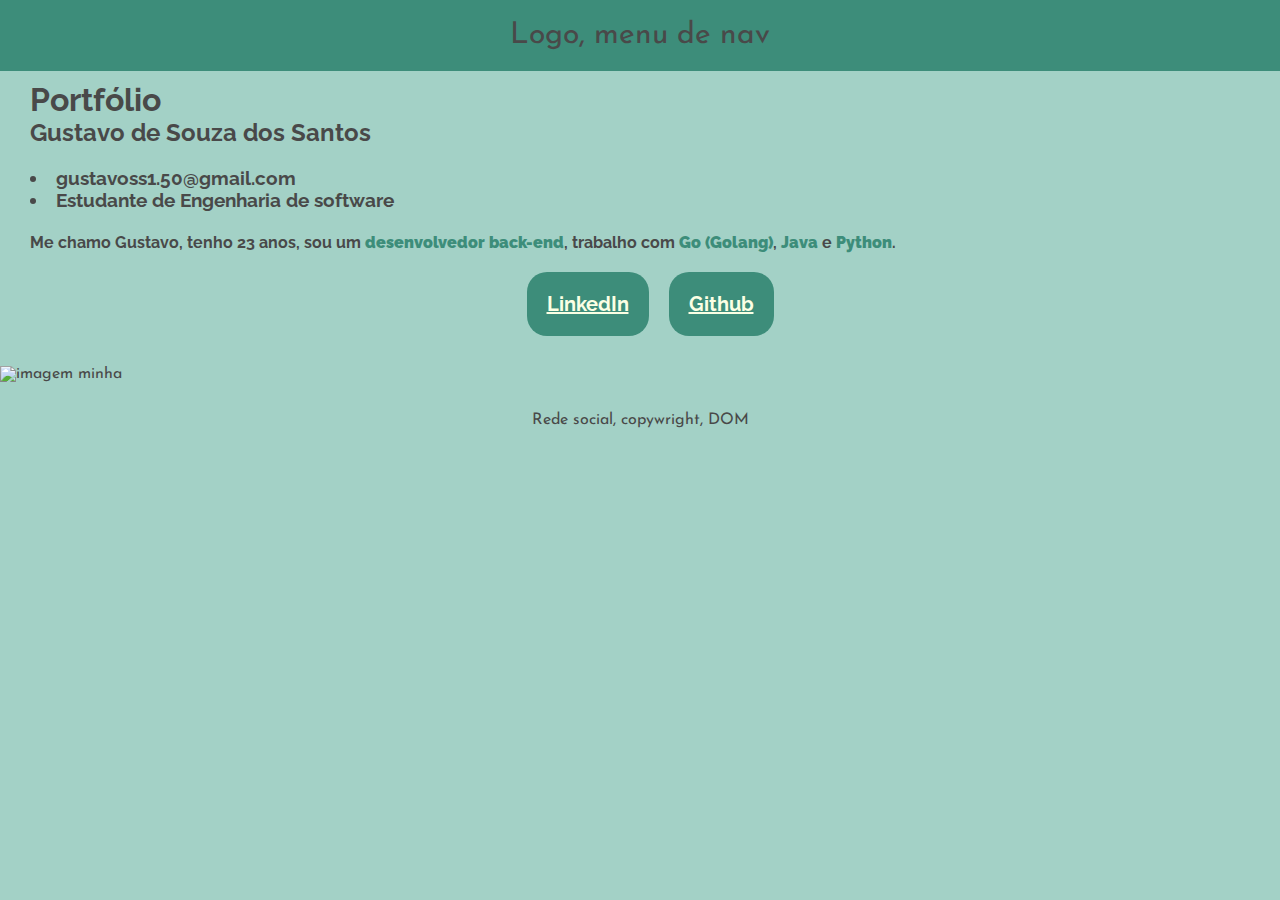
==== Portfolio/base.html @ 5c4f6b04 "Corrigindo estrutura do projeto" ====
<!DOCTYPE>
<html lang="pt-br">
<head>
    <meta charset="UTF-8">
    <meta http-equiv="X-UA-Compatible" content="IE=edge">
    <meta name="viewport" content="width=device-width, initial-scale=1.0">
    <link rel="preconnect" href="https://fonts.googleapis.com">
    <link rel="preconnect" href="https://fonts.gstatic.com" crossorigin>
    <link href="https://fonts.googleapis.com/css2?family=Josefin+Sans:ital,wght@0,100..700;1,100..700&family=Raleway:ital,wght@0,100..900;1,100..900&display=swap" rel="stylesheet">
    
    <title>Portfólio</title>

    <link rel="stylesheet" href="styles.css">

</head>

<body> 
    <header class="navBar">
        Logo, menu de nav
    </header>
    <main>
        <div class="basics">
            <h1>Portfólio</h1>
            <h2>Gustavo de Souza dos Santos</h2>
        </div>
        <div class="summary">
            <h3>
                    <li>gustavoss1.50@gmail.com</li> 
                    <li>Estudante de Engenharia de software</li> <br>
            </h3>
            <h4>
                <p>Me chamo Gustavo, tenho 23 anos, sou um <strong>desenvolvedor back-end</strong>, 
                    trabalho com <strong>Go (Golang)</strong>, <strong> Java</strong> e <strong>Python</strong>.
                </p>
            </h4>
            <h5 class="redes">
                <p>
                    <a href="https://www.linkedin.com/in/gustavo-de-souza-124b26194/">LinkedIn</a>
                <p> 
                    <a href="https://github.com/Gustavoss150">Github</a>
                </p>
            </h5>
        </div>
        <div>
            <img class="img" src="https://media.licdn.com/dms/image/v2/C4D16AQHaGMLJXAcGrg/profile-displaybackgroundimage-shrink_350_1400/profile-displaybackgroundimage-shrink_350_1400/0/1646069697845?e=1747872000&v=beta&t=0_wLVAkataXTGaujjzbZCTM-3qC8n65eGiPtzNEtO-4"alt="imagem minha">
        </div>

    </main>
<footer>
    Rede social, copywright, DOM
</footer>
</body>
</html>
---- Portfolio/styles.css ----
/* cores: https://colorhunt.co/palette/3d8d7ab3d8a8fbffe4a3d1c6 */

* {
    padding: 0;
    margin: 0;
}

body {
    background-color:#A3D1C6;
    font-family:Josefin Sans, sans-serif;
    color: rgb(73, 73, 73);
}

.navBar {
    font-family: Josefin Sans, sans-serif;
    font-size: 30px;
    text-align: center;
    background-color: #3D8D7A;
    padding-top: 20px;
    padding-bottom: 20px;
}

.basics {    
    font-family:Raleway, sans-serif;
    color: rgb(73, 73, 73);
    padding: 10px;
    margin-left: 20px;
}

.summary {
    font-family:Raleway, sans-serif;
    padding: 10px;
    margin-left: 20px;
}

strong {
    color: #3D8D7A;
}

.redes {
    display: flex;
    flex-direction: row;
    justify-content: center;
    align-items: center;
    gap: 20px; /* espaçamento entre elementos */
    padding: 1px;
    padding-bottom: 20px;
    padding-top: 20px;
    margin: 20px;
}

a {
    text-align: center;
    font-size: 20px;
    background-color: #3D8D7A;
    border-top-left-radius: 20px;
    border-bottom-left-radius: 20px;
    border-top-right-radius: 20px;
    border-bottom-right-radius: 20px;
    padding-left: 20px;
    padding-right: 20px;
    padding-top: 20px;
    padding-bottom: 20px;
    color: #FBFFE4;
    
}

.img {
    border-style: #B3D8A8;
    object-position: center
}


footer {
    padding-top: 30px;
    text-align: center;
}
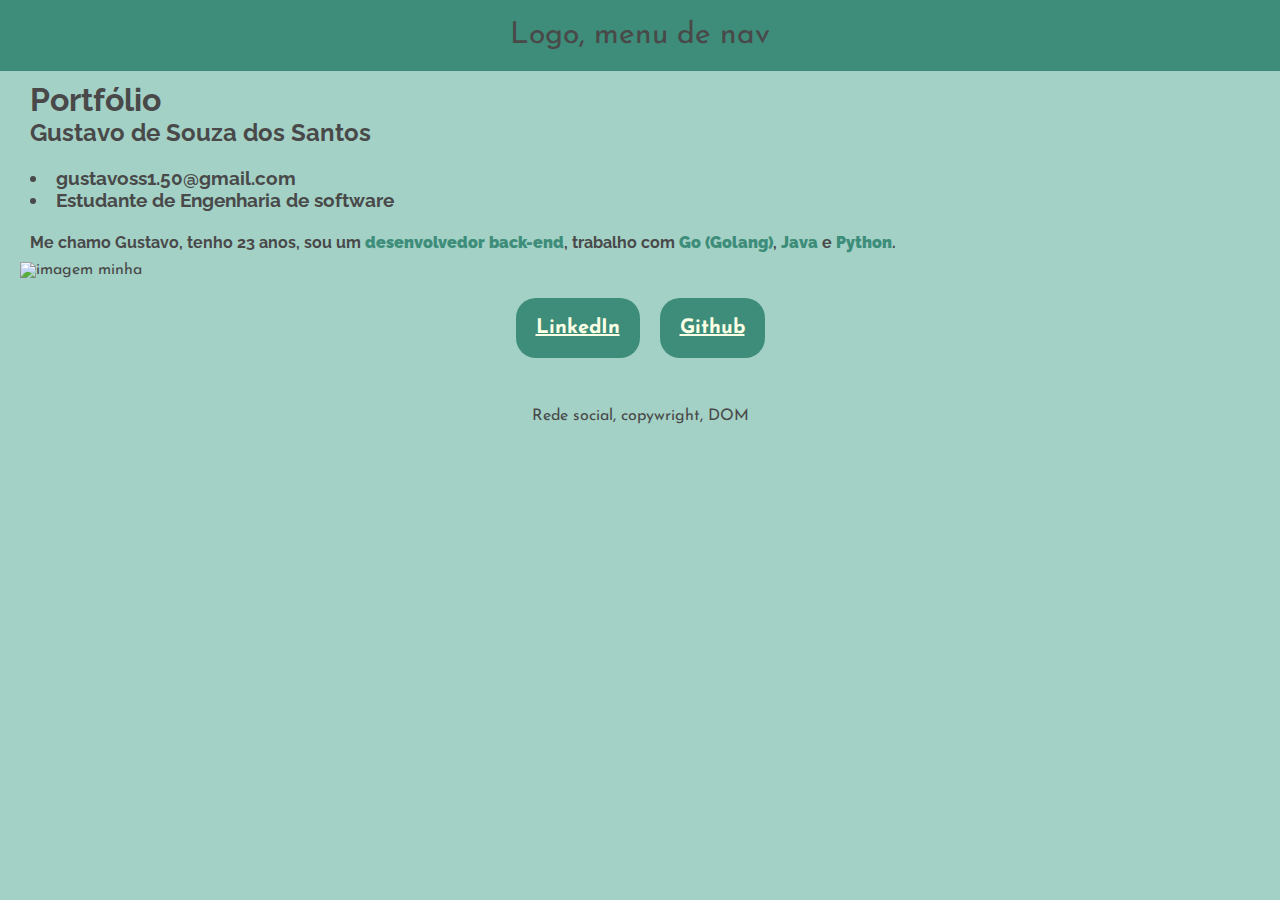
==== commit 2ac44023: "img agora é uma classe" ====
--- a/Portfolio/base.html
+++ b/Portfolio/base.html
@@ -33,6 +33,10 @@
                     trabalho com <strong>Go (Golang)</strong>, <strong> Java</strong> e <strong>Python</strong>.
                 </p>
             </h4>
+        </div>
+        <div class="img">
+            <img src="https://media.licdn.com/dms/image/v2/C4D16AQHaGMLJXAcGrg/profile-displaybackgroundimage-shrink_350_1400/profile-displaybackgroundimage-shrink_350_1400/0/1646069697845?e=1747872000&v=beta&t=0_wLVAkataXTGaujjzbZCTM-3qC8n65eGiPtzNEtO-4"alt="imagem minha">
+        </div>
             <h5 class="redes">
                 <p>
                     <a href="https://www.linkedin.com/in/gustavo-de-souza-124b26194/">LinkedIn</a>
@@ -40,10 +44,6 @@
                     <a href="https://github.com/Gustavoss150">Github</a>
                 </p>
             </h5>
-        </div>
-        <div>
-            <img class="img" src="https://media.licdn.com/dms/image/v2/C4D16AQHaGMLJXAcGrg/profile-displaybackgroundimage-shrink_350_1400/profile-displaybackgroundimage-shrink_350_1400/0/1646069697845?e=1747872000&v=beta&t=0_wLVAkataXTGaujjzbZCTM-3qC8n65eGiPtzNEtO-4"alt="imagem minha">
-        </div>
 
     </main>
 <footer>
--- a/Portfolio/styles.css
+++ b/Portfolio/styles.css
@@ -67,7 +67,8 @@
 
 .img {
     border-style: #B3D8A8;
-    object-position: center
+    text-align: left;
+    margin-left: 20px;
 }
 
 
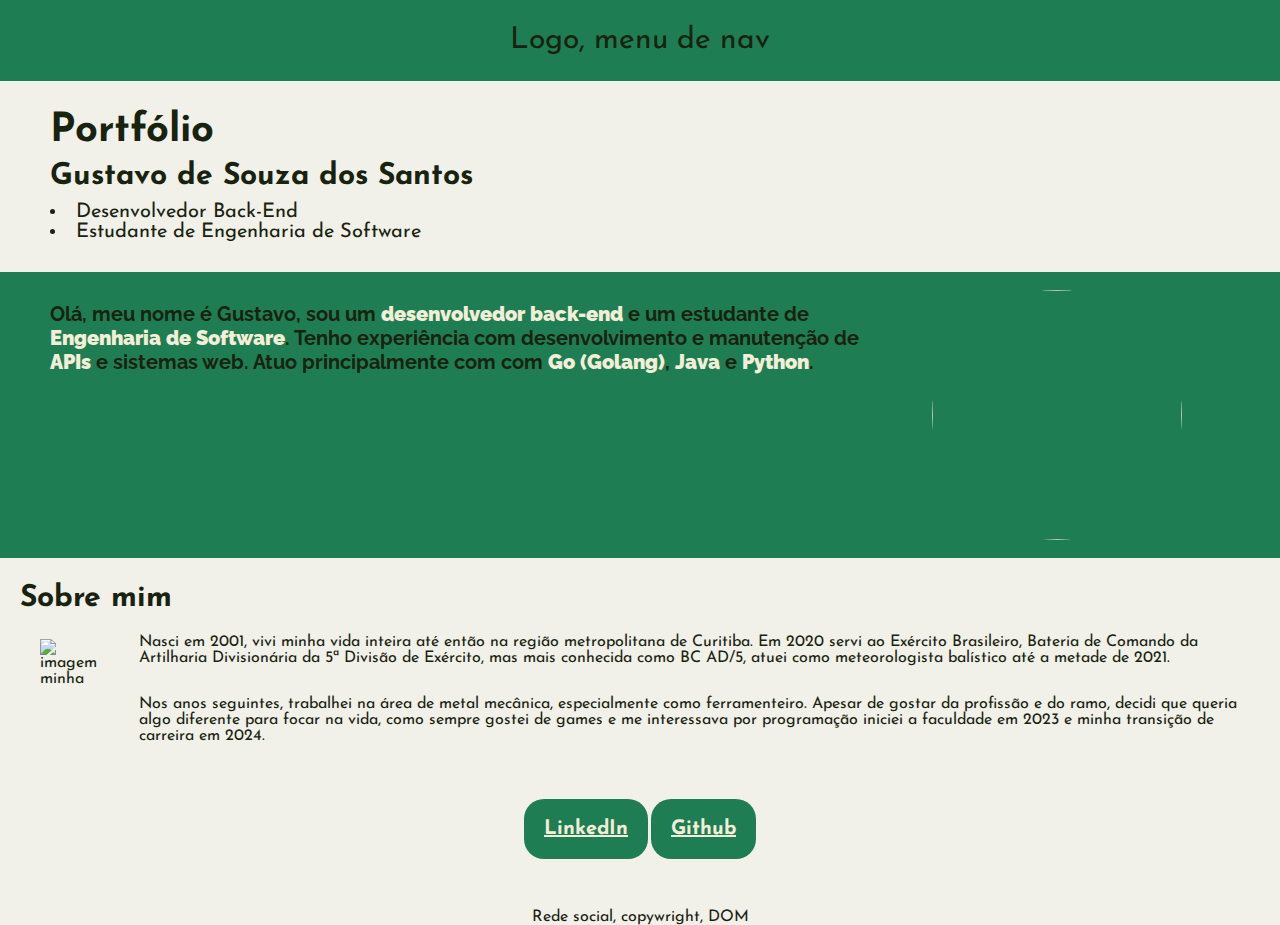
==== commit f0dd8f61: "fotos organizadas" ====
--- a/Portfolio/base.html
+++ b/Portfolio/base.html
@@ -22,28 +22,59 @@
         <div class="basics">
             <h1>Portfólio</h1>
             <h2>Gustavo de Souza dos Santos</h2>
+            <li>Desenvolvedor Back-End</li> 
+            <li>Estudante de Engenharia de Software</li>
         </div>
-        <div class="summary">
-            <h3>
-                    <li>gustavoss1.50@gmail.com</li> 
-                    <li>Estudante de Engenharia de software</li> <br>
-            </h3>
-            <h4>
-                <p>Me chamo Gustavo, tenho 23 anos, sou um <strong>desenvolvedor back-end</strong>, 
-                    trabalho com <strong>Go (Golang)</strong>, <strong> Java</strong> e <strong>Python</strong>.
-                </p>
-            </h4>
+        <div class="designIntro">
+            <div class="left">
+                <div class="summary">
+                    <h4>
+                        <p>Olá, meu nome é Gustavo, sou um <strong>desenvolvedor back-end</strong> e um
+                            estudante de <strong>Engenharia de Software</strong>. Tenho experiência com
+                            desenvolvimento e manutenção de <strong>APIs</strong> e sistemas web. Atuo principalmente com
+                            com <strong>Go (Golang)</strong>, <strong> Java</strong> e <strong>Python</strong>.
+                        </p>
+                    </h4>
+                </div>
+            </div>
+            <div class="right">
+                <div class="imgIntro">
+                    <img src="https://media-gru2-1.cdn.whatsapp.net/v/t61.24694-24/339700109_1380459985848697_5154722612166984527_n.jpg?ccb=11-4&oh=01_Q5AaIa3R7pEZ3IUFp9tl6qn7iLWrKlg1HKiWbxcK92BHx4yX&oe=67F68743&_nc_sid=5e03e0&_nc_cat=102">
+                </div>
+            </div>
         </div>
-        <div class="img">
-            <img src="https://media.licdn.com/dms/image/v2/C4D16AQHaGMLJXAcGrg/profile-displaybackgroundimage-shrink_350_1400/profile-displaybackgroundimage-shrink_350_1400/0/1646069697845?e=1747872000&v=beta&t=0_wLVAkataXTGaujjzbZCTM-3qC8n65eGiPtzNEtO-4"alt="imagem minha">
+        <div class="designAboutMe">
+            <div class="aboutMe">
+                <h5>Sobre mim</h5>
+                <div class="aboutMe-content"> <!-- Novo container para imagem + texto -->
+                    <div class="imgArmy">
+                        <img src="https://media.licdn.com/dms/image/v2/C4D16AQHaGMLJXAcGrg/profile-displaybackgroundimage-shrink_350_1400/profile-displaybackgroundimage-shrink_350_1400/0/1646069697845?e=1747872000&v=beta&t=0_wLVAkataXTGaujjzbZCTM-3qC8n65eGiPtzNEtO-4" alt="imagem minha">
+                    </div>
+                    <div class="aboutMe-text">
+                        <p>
+                            Nasci em 2001, vivi minha vida inteira até então na região metropolitana de Curitiba.
+                            Em 2020 servi ao Exército Brasileiro, Bateria de Comando da Artilharia Divisionária
+                            da 5ª Divisão de Exército, mas mais conhecida como BC AD/5, atuei como meteorologista balístico
+                            até a metade de 2021.
+                        </p>
+                        <p>
+                            Nos anos seguintes, trabalhei na área de metal mecânica, especialmente como ferramenteiro.
+                            Apesar de gostar da profissão e do ramo, decidi que queria algo diferente para focar na vida,
+                            como sempre gostei de games e me interessava por programação iniciei a faculdade em 2023
+                            e minha transição de carreira em 2024.
+                        </p>
+                    </div>
+                </div>
+            </div>
         </div>
-            <h5 class="redes">
-                <p>
+
+        </div>
+            <h6 class="redes">
+                <div class="redeBtn">
                     <a href="https://www.linkedin.com/in/gustavo-de-souza-124b26194/">LinkedIn</a>
-                <p> 
                     <a href="https://github.com/Gustavoss150">Github</a>
-                </p>
-            </h5>
+                </div>
+            </h6>
 
     </main>
 <footer>
--- a/Portfolio/styles.css
+++ b/Portfolio/styles.css
@@ -6,35 +6,70 @@
 }
 
 body {
-    background-color:#A3D1C6;
+    background-color: #F1F0E9;
     font-family:Josefin Sans, sans-serif;
-    color: rgb(73, 73, 73);
+    color: #18230F;
 }
 
 .navBar {
     font-family: Josefin Sans, sans-serif;
     font-size: 30px;
     text-align: center;
-    background-color: #3D8D7A;
-    padding-top: 20px;
-    padding-bottom: 20px;
+    background-color: #1F7D53;
+    padding-top: 25px;
+    padding-bottom: 25px;
 }
 
 .basics {    
-    font-family:Raleway, sans-serif;
-    color: rgb(73, 73, 73);
-    padding: 10px;
+    font-family: Josefin Sans, sans-serif;
+    font-size: 20px;
+    color: #18230F;
+    padding: 30px;
     margin-left: 20px;
+}
+
+.basics h1 {
+    padding-bottom: 10px;
+}
+.basics h2 {
+    padding-bottom: 10px;
+}
+
+.designIntro {
+    display: flex;
+    flex-direction: row; /* Coloca os itens na horizontal*/
+    background-color: #1F7D53;
+}
+
+.designIntro .left {
+    text-align: left;
+}
+
+.designIntro .right .imgIntro {
+    text-align: right;
+}
+
+
+.designIntro .right .imgIntro img {
+    width: 250px;
+    height: 250px;
+    text-align: right;
+    padding: 18px;
+    object-fit: cover;
+    border-radius: 50%;
+    margin-right: 80px;
 }
 
 .summary {
     font-family:Raleway, sans-serif;
-    padding: 10px;
+    font-size: 20px;
+    padding: 30px;
     margin-left: 20px;
+
 }
 
 strong {
-    color: #3D8D7A;
+    color: #F2EED7;
 }
 
 .redes {
@@ -49,10 +84,16 @@
     margin: 20px;
 }
 
+.redes a:hover {
+    background-color: #255F38;
+    transition: 0.3s;
+    cursor: pointer;    
+}
+
 a {
     text-align: center;
     font-size: 20px;
-    background-color: #3D8D7A;
+    background-color: #1F7D53;
     border-top-left-radius: 20px;
     border-bottom-left-radius: 20px;
     border-top-right-radius: 20px;
@@ -61,14 +102,38 @@
     padding-right: 20px;
     padding-top: 20px;
     padding-bottom: 20px;
-    color: #FBFFE4;
-    
+    color: #F2EED7;
 }
 
-.img {
-    border-style: #B3D8A8;
+.aboutMe {
+    padding: 20px;
+    display: flex;
+    flex-direction: column;
+}
+
+.aboutMe-content {
+    display: flex;
+    gap: 5px; /* Espaço entre imagem e texto */
+    align-items: flex-start; /* Alinha no topo */
+}
+
+.aboutMe h5{
+    font-size: 30px;
+    padding-top: 5px;
+    padding-bottom: 5px;
+}
+
+.aboutMe p {
+    justify-content: center;
     text-align: left;
-    margin-left: 20px;
+    padding: 15px;
+}
+
+.imgArmy {
+    height: 50px;
+    border-style: #C1CFA1;
+    text-align: left;
+    padding: 20px;
 }
 
 
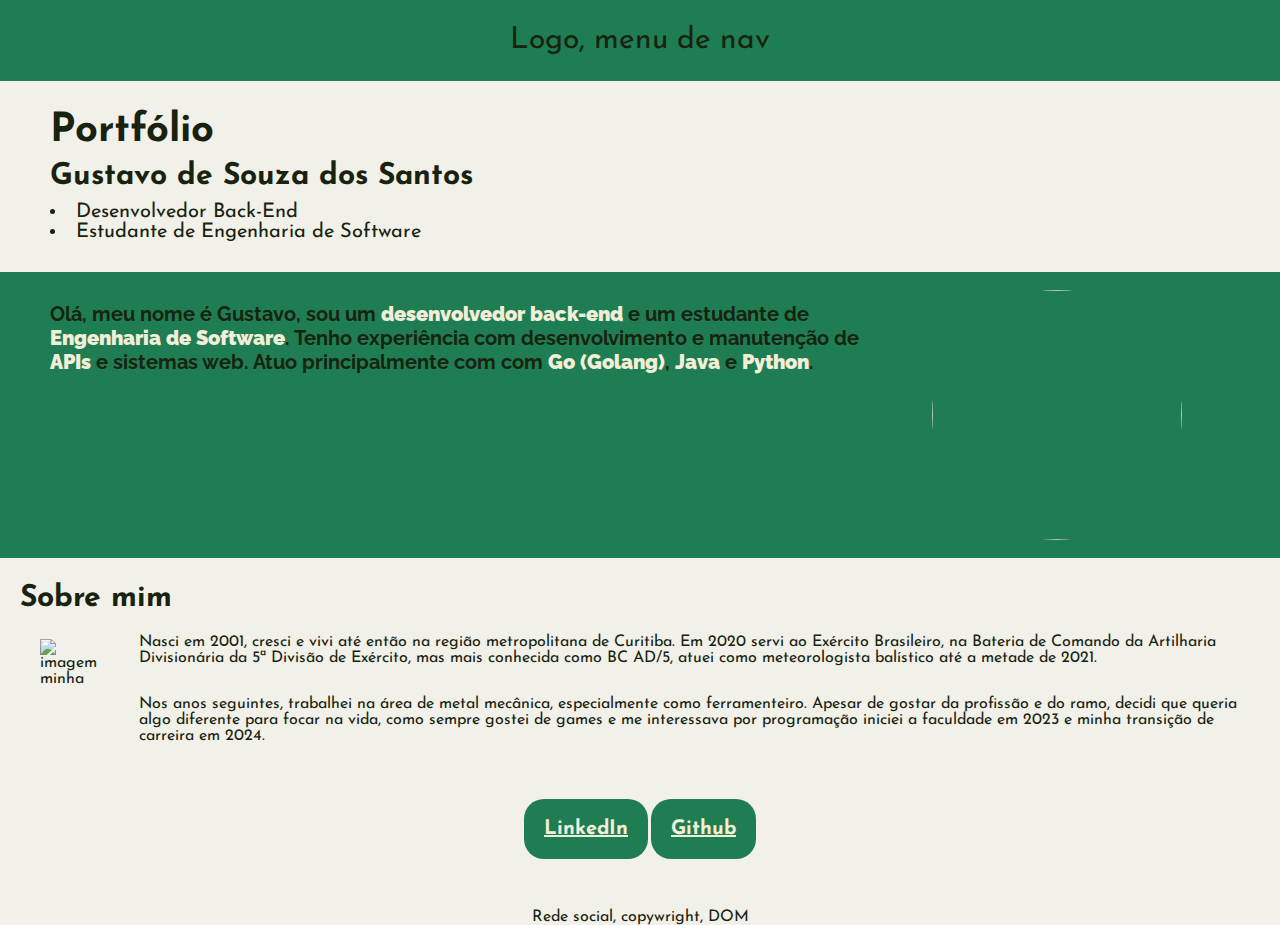
==== commit 13f0bb4b: "fotos organizadas e texto" ====
--- a/Portfolio/base.html
+++ b/Portfolio/base.html
@@ -52,8 +52,8 @@
                     </div>
                     <div class="aboutMe-text">
                         <p>
-                            Nasci em 2001, vivi minha vida inteira até então na região metropolitana de Curitiba.
-                            Em 2020 servi ao Exército Brasileiro, Bateria de Comando da Artilharia Divisionária
+                            Nasci em 2001, cresci e vivi até então na região metropolitana de Curitiba.
+                            Em 2020 servi ao Exército Brasileiro, na Bateria de Comando da Artilharia Divisionária
                             da 5ª Divisão de Exército, mas mais conhecida como BC AD/5, atuei como meteorologista balístico
                             até a metade de 2021.
                         </p>
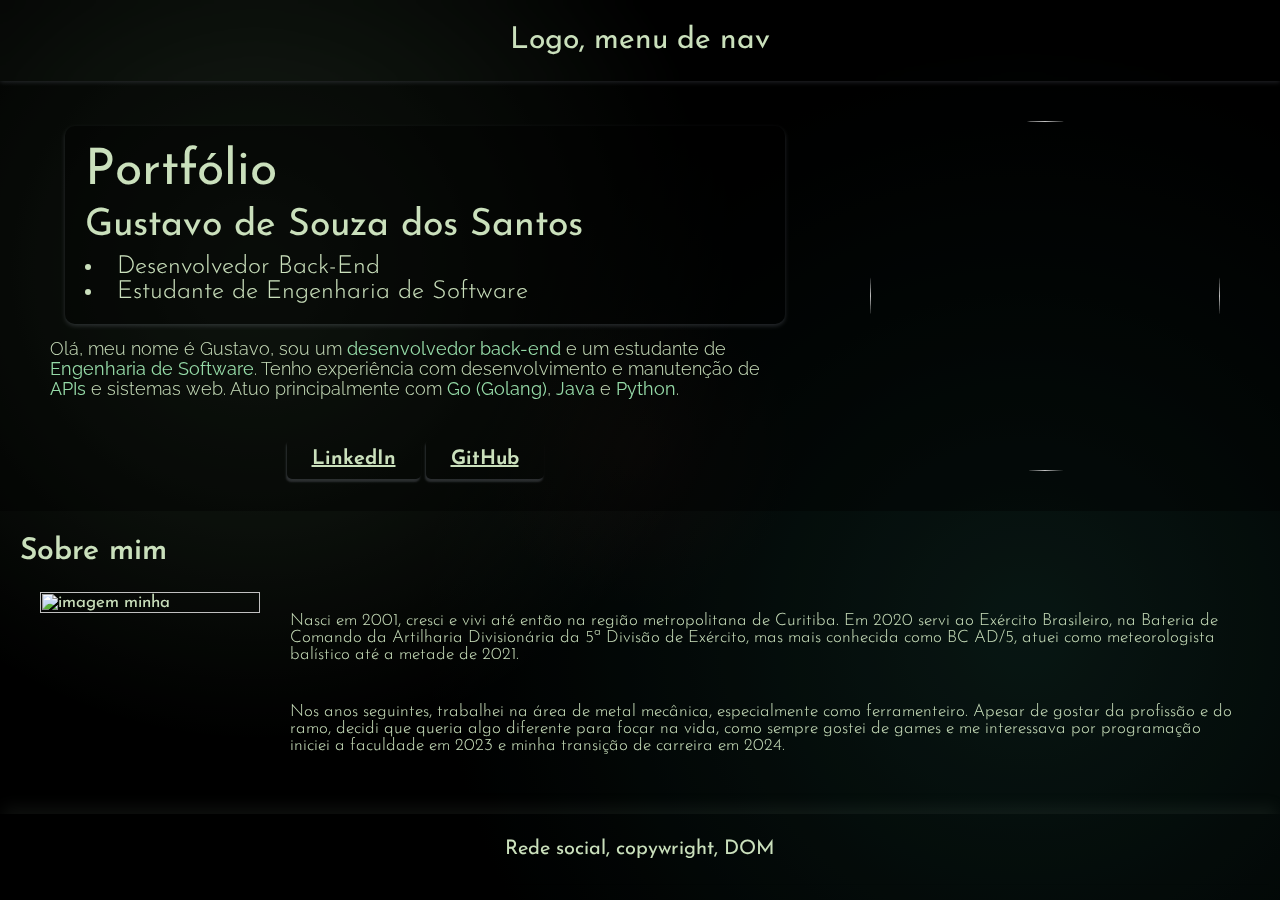
==== commit 1ec44345: "desgin refeito" ====
--- a/Portfolio/base.html
+++ b/Portfolio/base.html
@@ -7,7 +7,7 @@
     <link rel="preconnect" href="https://fonts.googleapis.com">
     <link rel="preconnect" href="https://fonts.gstatic.com" crossorigin>
     <link href="https://fonts.googleapis.com/css2?family=Josefin+Sans:ital,wght@0,100..700;1,100..700&family=Raleway:ital,wght@0,100..900;1,100..900&display=swap" rel="stylesheet">
-    
+    <link href="https://fonts.googleapis.com/css2?family=Inter:wght@300;400;600&display=swap" rel="stylesheet">
     <title>Portfólio</title>
 
     <link rel="stylesheet" href="styles.css">
@@ -19,21 +19,29 @@
         Logo, menu de nav
     </header>
     <main>
-        <div class="basics">
-            <h1>Portfólio</h1>
-            <h2>Gustavo de Souza dos Santos</h2>
-            <li>Desenvolvedor Back-End</li> 
-            <li>Estudante de Engenharia de Software</li>
-        </div>
         <div class="designIntro">
             <div class="left">
                 <div class="summary">
-                    <h4>
+                    <div class="basics">
+                        <h1>Portfólio</h1>
+                        <h2>Gustavo de Souza dos Santos</h2>
+                        <li>Desenvolvedor Back-End</li> 
+                        <li>Estudante de Engenharia de Software</li>
+                    </div>
+                    <h3>
                         <p>Olá, meu nome é Gustavo, sou um <strong>desenvolvedor back-end</strong> e um
                             estudante de <strong>Engenharia de Software</strong>. Tenho experiência com
-                            desenvolvimento e manutenção de <strong>APIs</strong> e sistemas web. Atuo principalmente com
+                            desenvolvimento e manutenção de <strong>APIs</strong> e sistemas web. Atuo principalmente
                             com <strong>Go (Golang)</strong>, <strong> Java</strong> e <strong>Python</strong>.
                         </p>
+                    </h3>
+                </div>
+                <div>
+                    <h4 class="redes">
+                        <div class="redeBtn">
+                            <a href="https://www.linkedin.com/in/gustavo-de-souza-124b26194/">LinkedIn</a>
+                            <a href="https://github.com/Gustavoss150">GitHub</a>
+                        </div>
                     </h4>
                 </div>
             </div>
@@ -48,7 +56,7 @@
                 <h5>Sobre mim</h5>
                 <div class="aboutMe-content"> <!-- Novo container para imagem + texto -->
                     <div class="imgArmy">
-                        <img src="https://media.licdn.com/dms/image/v2/C4D16AQHaGMLJXAcGrg/profile-displaybackgroundimage-shrink_350_1400/profile-displaybackgroundimage-shrink_350_1400/0/1646069697845?e=1747872000&v=beta&t=0_wLVAkataXTGaujjzbZCTM-3qC8n65eGiPtzNEtO-4" alt="imagem minha">
+                        <img src="c:\Users\Usuario\Downloads\WhatsApp Image 2025-03-31 at 18.06.45.jpeg" alt="imagem minha">
                     </div>
                     <div class="aboutMe-text">
                         <p>
@@ -68,14 +76,6 @@
             </div>
         </div>
 
-        </div>
-            <h6 class="redes">
-                <div class="redeBtn">
-                    <a href="https://www.linkedin.com/in/gustavo-de-souza-124b26194/">LinkedIn</a>
-                    <a href="https://github.com/Gustavoss150">Github</a>
-                </div>
-            </h6>
-
     </main>
 <footer>
     Rede social, copywright, DOM
--- a/Portfolio/styles.css
+++ b/Portfolio/styles.css
@@ -1,75 +1,111 @@
 /* cores: https://colorhunt.co/palette/3d8d7ab3d8a8fbffe4a3d1c6 */
+
+:root {
+    --dark-bg: #000000;                   /* Fundo preto esverdeado */
+    --primary: #4A6B5F;                   /* Verde-azulado esmaecido (substitui o #1F7D53) */
+    --primary-dark: #3c553a;              /* Para hovers */
+    --accent: #e2e4ff2a;                    /* Verde-cinza claro (destaques) */
+    --text: #CAE0BC;  /* Cinza claro para texto */        
+    --glow-1: rgba(175, 245, 175, 0.199);  /* Cor de luz 1 (baseada na sua paleta) */
+    --glow-2: rgba(64, 175, 149, 0.185);  /* Cor de luz 2 */
+    --glow-3: rgba(82, 27, 27, 0.171);
+}
 
 * {
     padding: 0;
     margin: 0;
+    transition: color 0.3s, background-color 0.3s, transform 0.2s;
 }
 
 body {
-    background-color: #F1F0E9;
-    font-family:Josefin Sans, sans-serif;
-    color: #18230F;
+    font-family: 'Josefin Sans', sans-serif;
+    background-color: var(--dark-bg);
+    position: relative;
+    overflow-x: hidden;
+    color: var(--text);
+}
+
+body::before {
+    content: "";
+    position: fixed;
+    top: 0;
+    left: 0;
+    width: 100%;
+    height: 100%;
+    background: 
+        radial-gradient(circle at 20% 30%, var(--glow-1), transparent 40%),
+        radial-gradient(circle at 80% 70%, var(--glow-2), transparent 50%),
+        radial-gradient(circle at 50% 50%, var(--glow-3), transparent 20%),
+        linear-gradient(to bottom, transparent, var(--dark-bg));
+    z-index: -1;
+    opacity: 0.7;
 }
 
 .navBar {
-    font-family: Josefin Sans, sans-serif;
     font-size: 30px;
     text-align: center;
-    background-color: #1F7D53;
-    padding-top: 25px;
-    padding-bottom: 25px;
+    padding: 25px 0;
+    box-shadow: 
+        0px 1px 5px var(--accent); 
+    backdrop-filter: blur(8px);
 }
 
-.basics {    
-    font-family: Josefin Sans, sans-serif;
-    font-size: 20px;
-    color: #18230F;
+.summary {
+    font-weight: 300;
+    font-size: 15px;
     padding: 30px;
     margin-left: 20px;
+    font-family: 'Raleway', sans-serif;
+}
+
+.basics, .designIntro {
+    background-color: rgba(0, 0, 0, 0.384); /* Fundo semi-transparente */
+    font-family: 'Josefin Sans', sans-serif;
+}
+
+.basics {
+    font-size: 25px;
+    padding: 20px;
+    margin: 15px;
+    border-radius: 10px;
+    border: 1px;
+    box-shadow: 0 2px 4px var(--accent);
 }
 
 .basics h1 {
+    font-weight: 400;
     padding-bottom: 10px;
 }
 .basics h2 {
+    font-weight: 400;
     padding-bottom: 10px;
+}
+
+p {
+    font-weight: 300;
 }
 
 .designIntro {
     display: flex;
     flex-direction: row; /* Coloca os itens na horizontal*/
-    background-color: #1F7D53;
 }
 
 .designIntro .left {
     text-align: left;
 }
 
-.designIntro .right .imgIntro {
+.designIntro .right .imgIntro img {
+    width: 350px;
+    height: 350px;
     text-align: right;
-}
-
-
-.designIntro .right .imgIntro img {
-    width: 250px;
-    height: 250px;
-    text-align: right;
-    padding: 18px;
+    padding: 40px;
     object-fit: cover;
     border-radius: 50%;
-    margin-right: 80px;
-}
-
-.summary {
-    font-family:Raleway, sans-serif;
-    font-size: 20px;
-    padding: 30px;
-    margin-left: 20px;
-
+    margin-right: 20px;
 }
 
 strong {
-    color: #F2EED7;
+    color: #95daa7;
 }
 
 .redes {
@@ -77,35 +113,42 @@
     flex-direction: row;
     justify-content: center;
     align-items: center;
-    gap: 20px; /* espaçamento entre elementos */
-    padding: 1px;
     padding-bottom: 20px;
-    padding-top: 20px;
     margin: 20px;
-}
-
-.redes a:hover {
-    background-color: #255F38;
-    transition: 0.3s;
-    cursor: pointer;    
 }
 
 a {
     text-align: center;
     font-size: 20px;
-    background-color: #1F7D53;
-    border-top-left-radius: 20px;
-    border-bottom-left-radius: 20px;
-    border-top-right-radius: 20px;
-    border-bottom-right-radius: 20px;
-    padding-left: 20px;
-    padding-right: 20px;
-    padding-top: 20px;
-    padding-bottom: 20px;
-    color: #F2EED7;
+    font-weight: 650;
+    border-top-left-radius: 5px;
+    border-bottom-left-radius: 5px;
+    border-top-right-radius: 5px;
+    border-bottom-right-radius: 5px;
+    padding-left: 25px;
+    padding-right: 25px;
+    padding-top: 10px;
+    padding-bottom: 10px;
+    color: var(--text);
+    box-shadow: -1px 3px 2px var(--accent);
+}
+
+a:hover {
+    transition: 0.3s;
+    cursor: pointer;
+    transform: translateY(-2px);
+    box-shadow: 1px 2px 5px var(--accent);
+}
+
+.aboutMe h5{
+    font-size: 30px;
+    padding-top: 5px;
+    padding-bottom: 5px;
+    font-weight: 600;
 }
 
 .aboutMe {
+    font-size: 17px;
     padding: 20px;
     display: flex;
     flex-direction: column;
@@ -113,31 +156,43 @@
 
 .aboutMe-content {
     display: flex;
-    gap: 5px; /* Espaço entre imagem e texto */
-    align-items: flex-start; /* Alinha no topo */
-}
-
-.aboutMe h5{
-    font-size: 30px;
-    padding-top: 5px;
-    padding-bottom: 5px;
+    gap: 30px; /* espaço entre imagem e texto */
+    align-items: flex-start;
+    margin: 20px 0;
 }
 
 .aboutMe p {
     justify-content: center;
     text-align: left;
-    padding: 15px;
-}
-
-.imgArmy {
-    height: 50px;
-    border-style: #C1CFA1;
-    text-align: left;
     padding: 20px;
 }
 
+.imgArmy img {
+    margin-left: 20px;
+    min-width: 200px; /* Evita que a imagem diminua */
+    width: 100%;
+    height: 100%;
+    object-fit: cover; /* Preenche o espaço sem distorcer */
+}
 
 footer {
-    padding-top: 30px;
+    font-size: 20px;
     text-align: center;
+    padding: 25px 0;
+    box-shadow: 
+        0 -10px 15px -3px rgba(138, 155, 141, 0.1);
 }
+
+@keyframes float {
+    0% { transform: translate(0, 0); }
+    100% { transform: translate(20px, 20px); }
+}
+
+@media (max-width: 768px) {
+    .designIntro {
+        flex-direction: column;  /* Empilha imagem e texto em mobile */
+    }
+    .imgIntro img {
+        margin-right: 0 !important;
+    }
+}
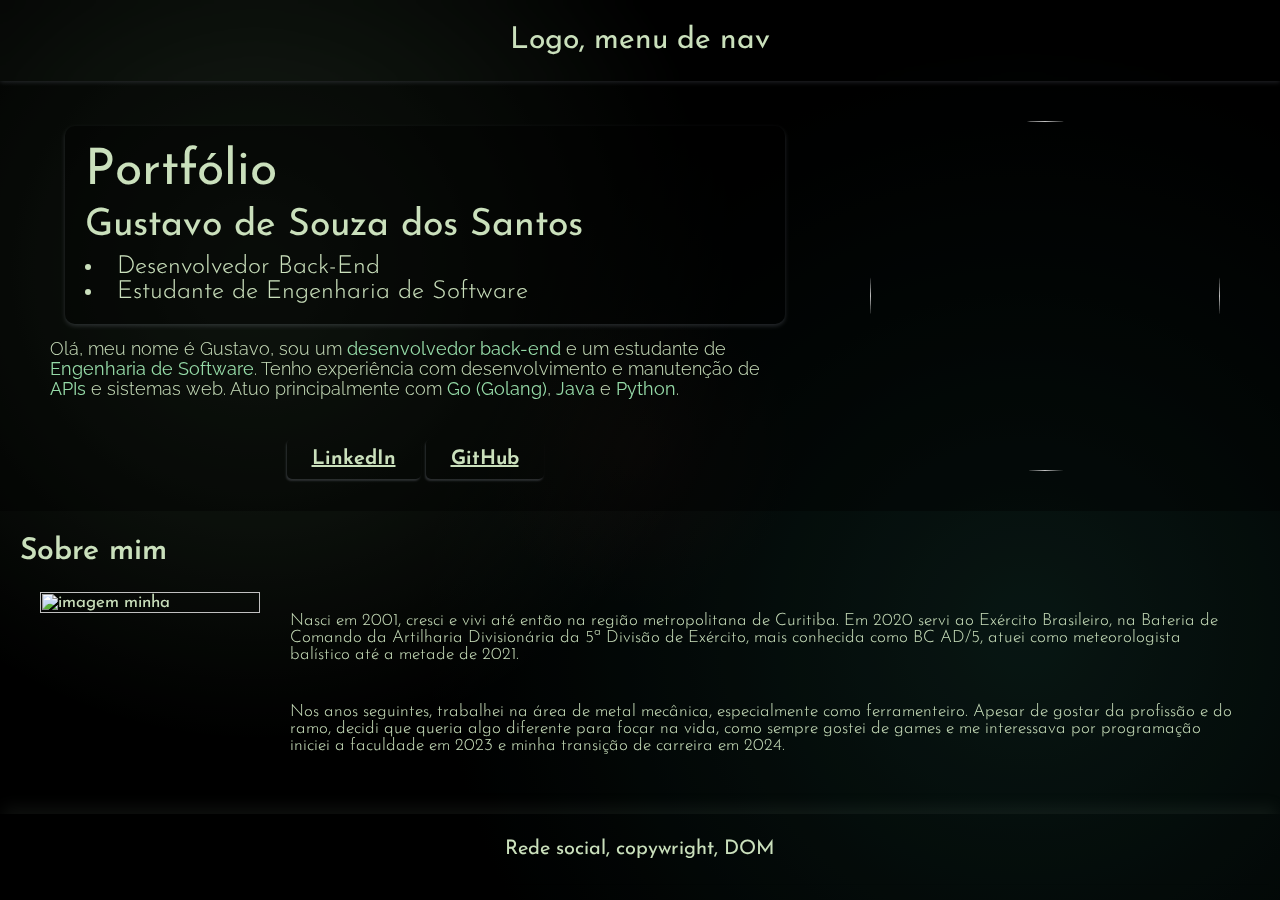
==== commit 12fc12a8: "detalhes hover melhorados" ====
--- a/Portfolio/base.html
+++ b/Portfolio/base.html
@@ -62,7 +62,7 @@
                         <p>
                             Nasci em 2001, cresci e vivi até então na região metropolitana de Curitiba.
                             Em 2020 servi ao Exército Brasileiro, na Bateria de Comando da Artilharia Divisionária
-                            da 5ª Divisão de Exército, mas mais conhecida como BC AD/5, atuei como meteorologista balístico
+                            da 5ª Divisão de Exército, mais conhecida como BC AD/5, atuei como meteorologista balístico
                             até a metade de 2021.
                         </p>
                         <p>
--- a/Portfolio/styles.css
+++ b/Portfolio/styles.css
@@ -1,13 +1,12 @@
 /* cores: https://colorhunt.co/palette/3d8d7ab3d8a8fbffe4a3d1c6 */
 
 :root {
-    --dark-bg: #000000;                   /* Fundo preto esverdeado */
-    --primary: #4A6B5F;                   /* Verde-azulado esmaecido (substitui o #1F7D53) */
-    --primary-dark: #3c553a;              /* Para hovers */
-    --accent: #e2e4ff2a;                    /* Verde-cinza claro (destaques) */
-    --text: #CAE0BC;  /* Cinza claro para texto */        
-    --glow-1: rgba(175, 245, 175, 0.199);  /* Cor de luz 1 (baseada na sua paleta) */
-    --glow-2: rgba(64, 175, 149, 0.185);  /* Cor de luz 2 */
+    --dark-bg: #000000;
+    --primary: #4A6B5F;
+    --accent: #e2e4ff2a;
+    --text: #CAE0BC;
+    --glow-1: rgba(175, 245, 175, 0.199);
+    --glow-2: rgba(64, 175, 149, 0.185);
     --glow-3: rgba(82, 27, 27, 0.171);
 }
 
@@ -130,7 +129,8 @@
     padding-top: 10px;
     padding-bottom: 10px;
     color: var(--text);
-    box-shadow: -1px 3px 2px var(--accent);
+    box-shadow: -1px 2px 2px var(--accent);
+    transition: 0.3s;
 }
 
 a:hover {
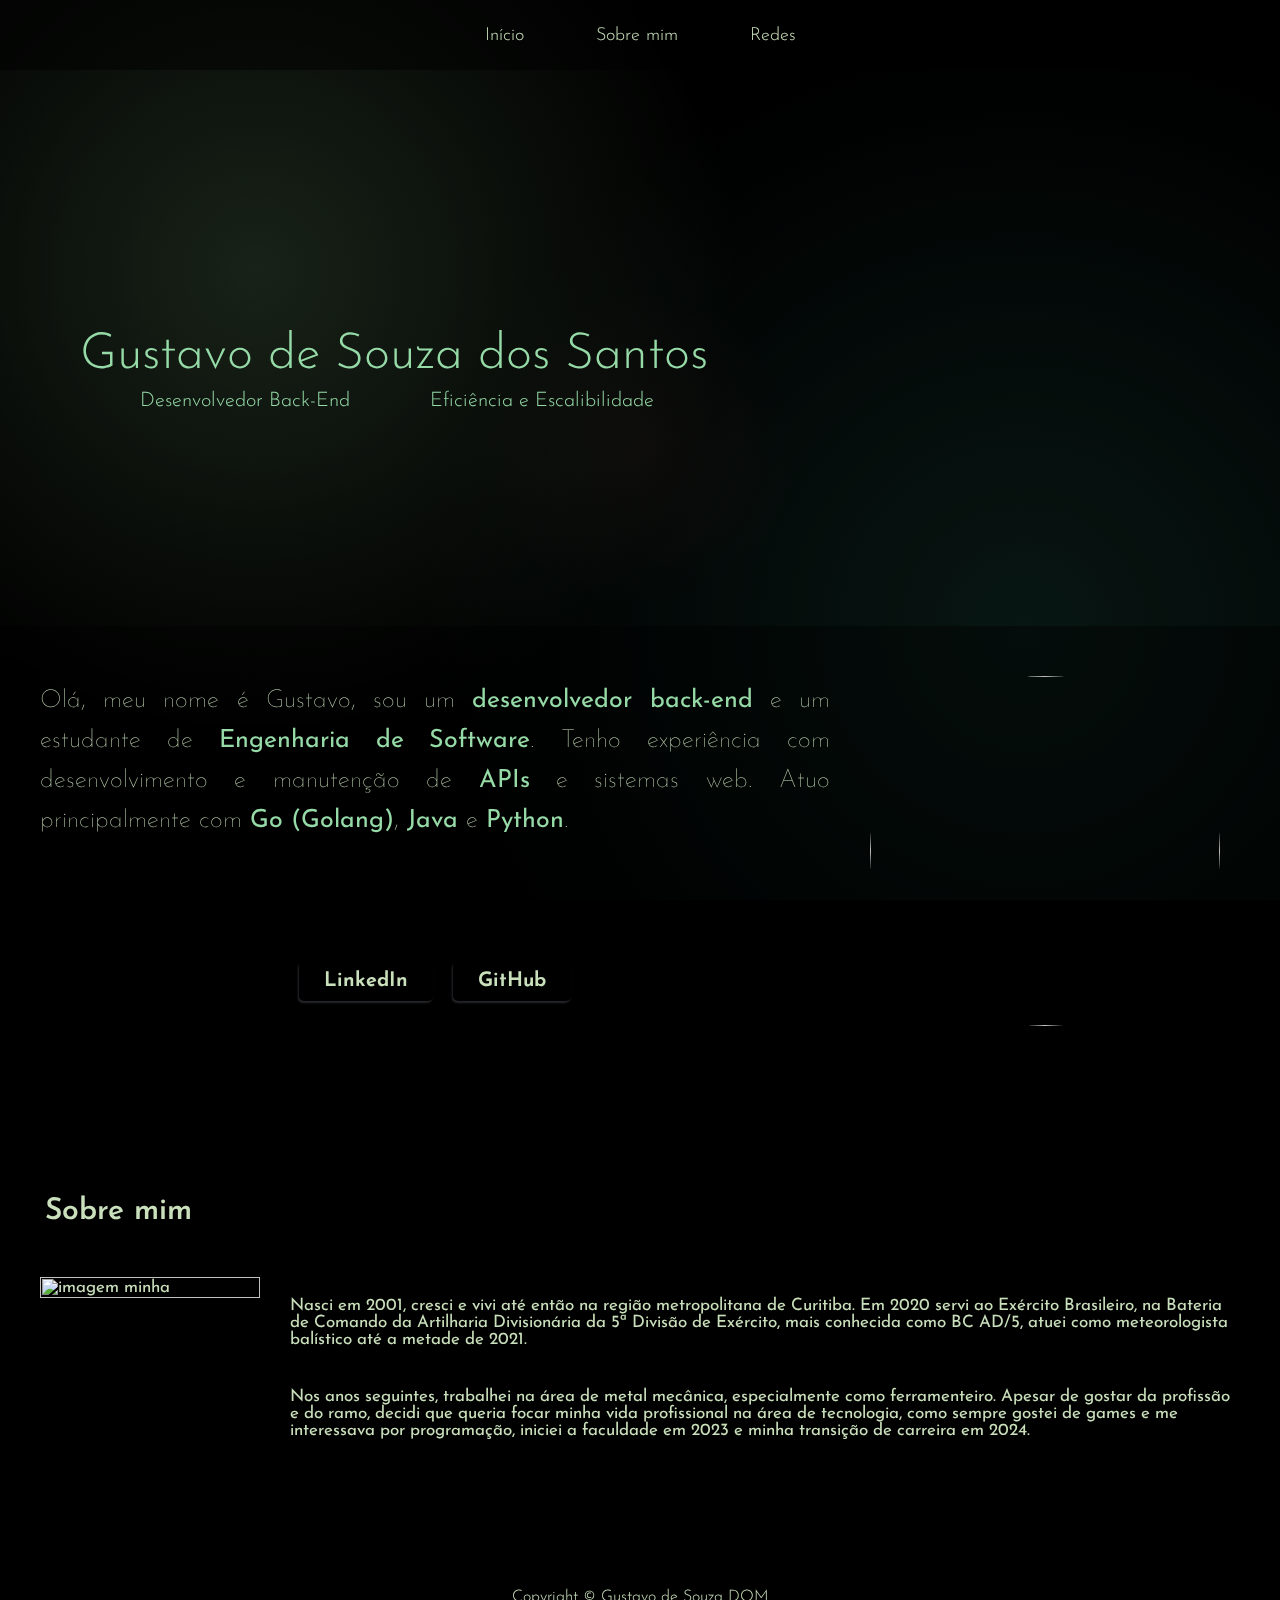
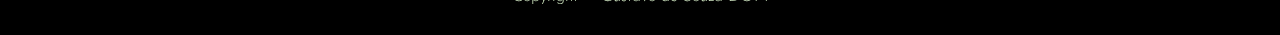
==== commit b03a4bf4: "visual mais clean" ====
--- a/Portfolio/base.html
+++ b/Portfolio/base.html
@@ -15,34 +15,41 @@
 </head>
 
 <body> 
-    <header class="navBar">
-        Logo, menu de nav
+    <header>
+        <nav class="navBar">
+            <ul class="nav-link">
+                <li><a href="#inicio">Início</a></li>
+                <li><a href="#about">Sobre mim</a></li>
+                <li><a href="#redes">Redes</a></li>
+            </ul>
+        </nav>
     </header>
     <main>
+        <h1 id="inicio">
+            Gustavo de Souza dos Santos
+            <div class="subtitulos">
+                <p>Desenvolvedor Back-End</p>
+                <p>Eficiência e Escalibilidade</p>
+            </div>
+        </h1>
         <div class="designIntro">
             <div class="left">
-                <div class="summary">
-                    <div class="basics">
-                        <h1>Portfólio</h1>
-                        <h2>Gustavo de Souza dos Santos</h2>
-                        <li>Desenvolvedor Back-End</li> 
-                        <li>Estudante de Engenharia de Software</li>
-                    </div>
-                    <h3>
+                <div class="basics">
+                    <h2>
                         <p>Olá, meu nome é Gustavo, sou um <strong>desenvolvedor back-end</strong> e um
                             estudante de <strong>Engenharia de Software</strong>. Tenho experiência com
                             desenvolvimento e manutenção de <strong>APIs</strong> e sistemas web. Atuo principalmente
                             com <strong>Go (Golang)</strong>, <strong> Java</strong> e <strong>Python</strong>.
                         </p>
-                    </h3>
+                    </h2>
                 </div>
-                <div>
-                    <h4 class="redes">
+                <div id="redes">
+                    <h3 class="redes">
                         <div class="redeBtn">
                             <a href="https://www.linkedin.com/in/gustavo-de-souza-124b26194/">LinkedIn</a>
                             <a href="https://github.com/Gustavoss150">GitHub</a>
                         </div>
-                    </h4>
+                    </h3>
                 </div>
             </div>
             <div class="right">
@@ -51,9 +58,9 @@
                 </div>
             </div>
         </div>
-        <div class="designAboutMe">
+        <div id="about" class="designAboutMe">
             <div class="aboutMe">
-                <h5>Sobre mim</h5>
+                <h4>Sobre mim</h4>
                 <div class="aboutMe-content"> <!-- Novo container para imagem + texto -->
                     <div class="imgArmy">
                         <img src="c:\Users\Usuario\Downloads\WhatsApp Image 2025-03-31 at 18.06.45.jpeg" alt="imagem minha">
@@ -67,9 +74,9 @@
                         </p>
                         <p>
                             Nos anos seguintes, trabalhei na área de metal mecânica, especialmente como ferramenteiro.
-                            Apesar de gostar da profissão e do ramo, decidi que queria algo diferente para focar na vida,
-                            como sempre gostei de games e me interessava por programação iniciei a faculdade em 2023
-                            e minha transição de carreira em 2024.
+                            Apesar de gostar da profissão e do ramo, decidi que queria focar minha vida profissional 
+                            na área de tecnologia, como sempre gostei de games e me interessava por programação, 
+                            iniciei a faculdade em 2023 e minha transição de carreira em 2024.
                         </p>
                     </div>
                 </div>
@@ -78,7 +85,7 @@
 
     </main>
 <footer>
-    Rede social, copywright, DOM
+    Copyright © Gustavo de Souza DOM
 </footer>
 </body>
 </html>--- a/Portfolio/styles.css
+++ b/Portfolio/styles.css
@@ -14,6 +14,7 @@
     padding: 0;
     margin: 0;
     transition: color 0.3s, background-color 0.3s, transform 0.2s;
+    display: flexbox;
 }
 
 body {
@@ -40,64 +41,107 @@
     opacity: 0.7;
 }
 
+header {
+    position: sticky;
+    top: 0;
+}
+
 .navBar {
-    font-size: 30px;
-    text-align: center;
+    font-size: 20px;
     padding: 25px 0;
-    box-shadow: 
-        0px 1px 5px var(--accent); 
-    backdrop-filter: blur(8px);
-}
-
-.summary {
-    font-weight: 300;
-    font-size: 15px;
-    padding: 30px;
-    margin-left: 20px;
-    font-family: 'Raleway', sans-serif;
-}
-
-.basics, .designIntro {
+    background-color: rgba(0, 0, 0, 0.5); /* Fundo semi-transparente */
+}
+
+.nav-link {
+    display: flex;
+    list-style: none;
+    justify-content: center;
+    gap: 40px; /* Espaço entre itens reduzido */
+    padding: 0;
+    margin: 0;
+}
+
+.nav-link a {
+    color: var(--text);
+    text-decoration: none;
+    font-weight: 300;
+    font-size: 18px;
+    padding: 8px 16px;
+    border-radius: 4px;
+    transition: color 0.3s ease;
+    /* Remove todos os efeitos de botão */
+    box-shadow: none;
+    background: transparent;
+}
+
+.nav-link a:hover {
+    color: #95daa7; /* Cor do strong */
+    background: transparent;
+    transform: none;
+    box-shadow: none;
+}
+
+h1#inicio {
+    font-size: 50px;
+    font-weight: 300;
+    padding-top: 260px;
+    padding-left: 80px;
+    padding-bottom: 115px;
+    text-align: left;
+    color: #95daa7;
+    display: flex;
+    flex-direction: column; /* Título principal acima dos subtítulos */
+    gap: 10px; /* Espaço entre o título e os subtítulos */
+}
+
+.subtitulos {
+    margin-inline: 60px;
+    display: flex;
+    flex-direction: row; /* Subtítulos lado a lado */
+    gap: 80px; /* Espaço entre os subtítulos */
+    font-size: 20px;
+}
+
+.designIntro .left .inicio, .designIntro {
     background-color: rgba(0, 0, 0, 0.384); /* Fundo semi-transparente */
     font-family: 'Josefin Sans', sans-serif;
 }
 
-.basics {
+.designIntro .left .inicio, .designIntro .basics h2 {
     font-size: 25px;
-    padding: 20px;
-    margin: 15px;
-    border-radius: 10px;
-    border: 1px;
-    box-shadow: 0 2px 4px var(--accent);
-}
-
-.basics h1 {
-    font-weight: 400;
-    padding-bottom: 10px;
-}
+    font-weight: 100;
+    padding: 0;
+}
+
 .basics h2 {
-    font-weight: 400;
-    padding-bottom: 10px;
-}
-
-p {
-    font-weight: 300;
+    font-size: 22px;
+    font-weight: 300;
+    line-height: 1.6;
 }
 
 .designIntro {
     display: flex;
-    flex-direction: row; /* Coloca os itens na horizontal*/
+    flex-direction: row;
+    align-items: center;
+    gap: 40px;
+    margin: 100px auto;
+    max-width: 1300px;
+    padding: 0 40px;
 }
 
 .designIntro .left {
-    text-align: left;
-}
+    text-align: justify;
+    align-items: left;
+}
+
 
 .designIntro .right .imgIntro img {
     width: 350px;
     height: 350px;
     text-align: right;
-    padding: 40px;
+    align-items: right;
+    padding-top: 50px;
+    padding-bottom: 50px;
     object-fit: cover;
     border-radius: 50%;
     margin-right: 20px;
@@ -112,8 +156,13 @@
     flex-direction: row;
     justify-content: center;
     align-items: center;
-    padding-bottom: 20px;
+    padding-top: 100px;
     margin: 20px;
+}
+
+.redeBtn {
+    display: flex;
+    gap: 20px;
 }
 
 a {
@@ -131,6 +180,7 @@
     color: var(--text);
     box-shadow: -1px 2px 2px var(--accent);
     transition: 0.3s;
+    text-decoration: none;
 }
 
 a:hover {
@@ -140,10 +190,11 @@
     box-shadow: 1px 2px 5px var(--accent);
 }
 
-.aboutMe h5{
+.aboutMe h4{
     font-size: 30px;
-    padding-top: 5px;
-    padding-bottom: 5px;
+    padding-left: 25px;
+    padding-top: 0;
+    padding-bottom: 30px;
     font-weight: 600;
 }
 
@@ -176,11 +227,12 @@
 }
 
 footer {
-    font-size: 20px;
+    padding: 30px 0;
+    margin-top: 60px;
+    background: rgba(0, 0, 0, 0.3);
+    font-size: 16px;
+    font-weight: 300;
     text-align: center;
-    padding: 25px 0;
-    box-shadow: 
-        0 -10px 15px -3px rgba(138, 155, 141, 0.1);
 }
 
 @keyframes float {
@@ -189,10 +241,16 @@
 }
 
 @media (max-width: 768px) {
-    .designIntro {
-        flex-direction: column;  /* Empilha imagem e texto em mobile */
+    .nav-link {
+        gap: 20px;
+        flex-direction: column;
     }
-    .imgIntro img {
-        margin-right: 0 !important;
+    
+    .aboutMe-content {
+        flex-direction: column;
     }
-}
+    
+    .imgArmy {
+        margin: 0 auto 30px;
+    }
+}
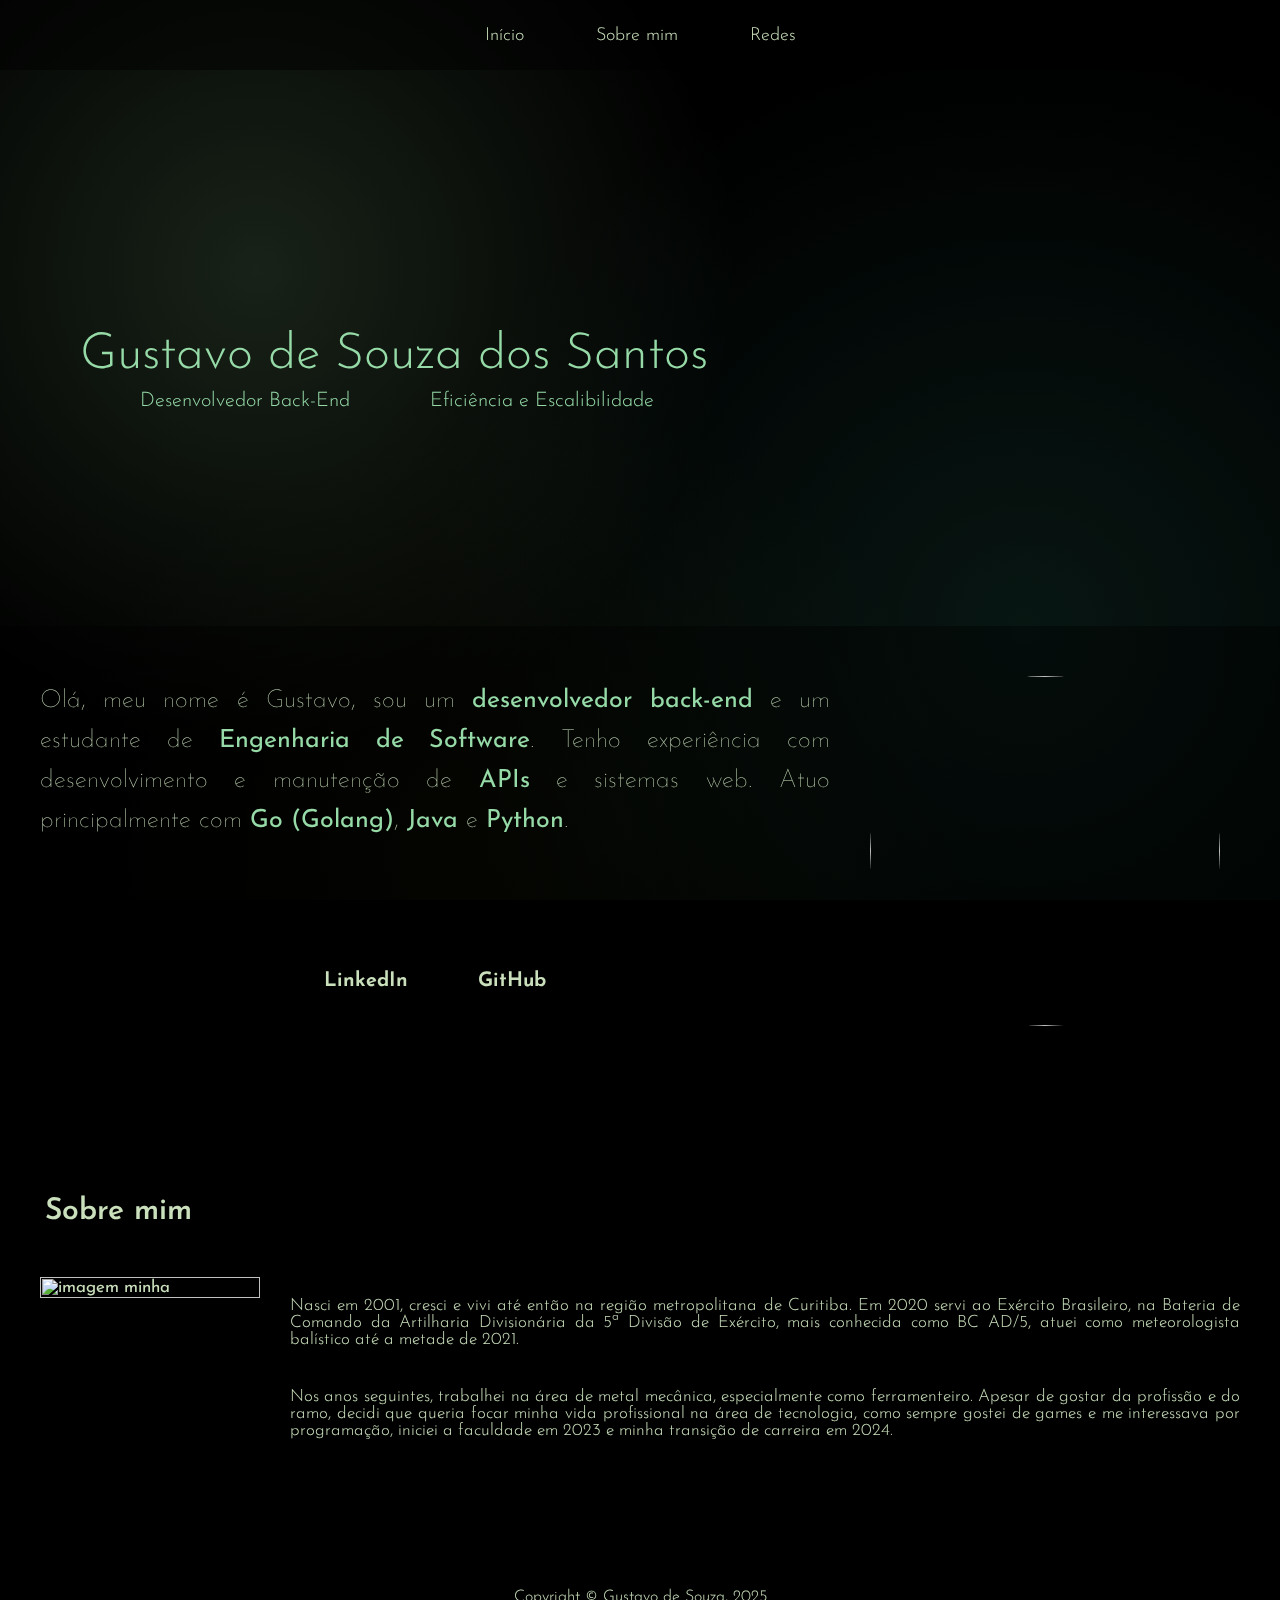
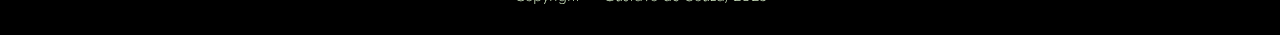
==== commit c974c749: "ajuste btn" ====
--- a/Portfolio/base.html
+++ b/Portfolio/base.html
@@ -84,8 +84,8 @@
         </div>
 
     </main>
-<footer>
-    Copyright © Gustavo de Souza DOM
-</footer>
+    <footer>
+        Copyright © Gustavo de Souza, 2025
+    </footer>
 </body>
 </html>--- a/Portfolio/styles.css
+++ b/Portfolio/styles.css
@@ -7,7 +7,7 @@
     --text: #CAE0BC;
     --glow-1: rgba(175, 245, 175, 0.199);
     --glow-2: rgba(64, 175, 149, 0.185);
-    --glow-3: rgba(82, 27, 27, 0.171);
+    --glow-3: rgba(74, 82, 27, 0.171);
 }
 
 * {
@@ -35,7 +35,7 @@
     background: 
         radial-gradient(circle at 20% 30%, var(--glow-1), transparent 40%),
         radial-gradient(circle at 80% 70%, var(--glow-2), transparent 50%),
-        radial-gradient(circle at 50% 50%, var(--glow-3), transparent 20%),
+        radial-gradient(circle at 40% 95%, var(--glow-3), transparent 40%),
         linear-gradient(to bottom, transparent, var(--dark-bg));
     z-index: -1;
     opacity: 0.7;
@@ -165,29 +165,26 @@
     gap: 20px;
 }
 
-a {
+.redes a {
     text-align: center;
     font-size: 20px;
     font-weight: 650;
-    border-top-left-radius: 5px;
-    border-bottom-left-radius: 5px;
-    border-top-right-radius: 5px;
-    border-bottom-right-radius: 5px;
     padding-left: 25px;
     padding-right: 25px;
     padding-top: 10px;
     padding-bottom: 10px;
     color: var(--text);
-    box-shadow: -1px 2px 2px var(--accent);
     transition: 0.3s;
     text-decoration: none;
-}
-
-a:hover {
+    background-color: var(--dark-bg);
+}
+
+.redes a:hover {
     transition: 0.3s;
     cursor: pointer;
     transform: translateY(-2px);
-    box-shadow: 1px 2px 5px var(--accent);
+    border: #95daa7 solid 1px;
+    color: #95daa7;
 }
 
 .aboutMe h4{
@@ -214,8 +211,9 @@
 
 .aboutMe p {
     justify-content: center;
-    text-align: left;
+    text-align: justify;
     padding: 20px;
+    font-weight: 300;
 }
 
 .imgArmy img {
